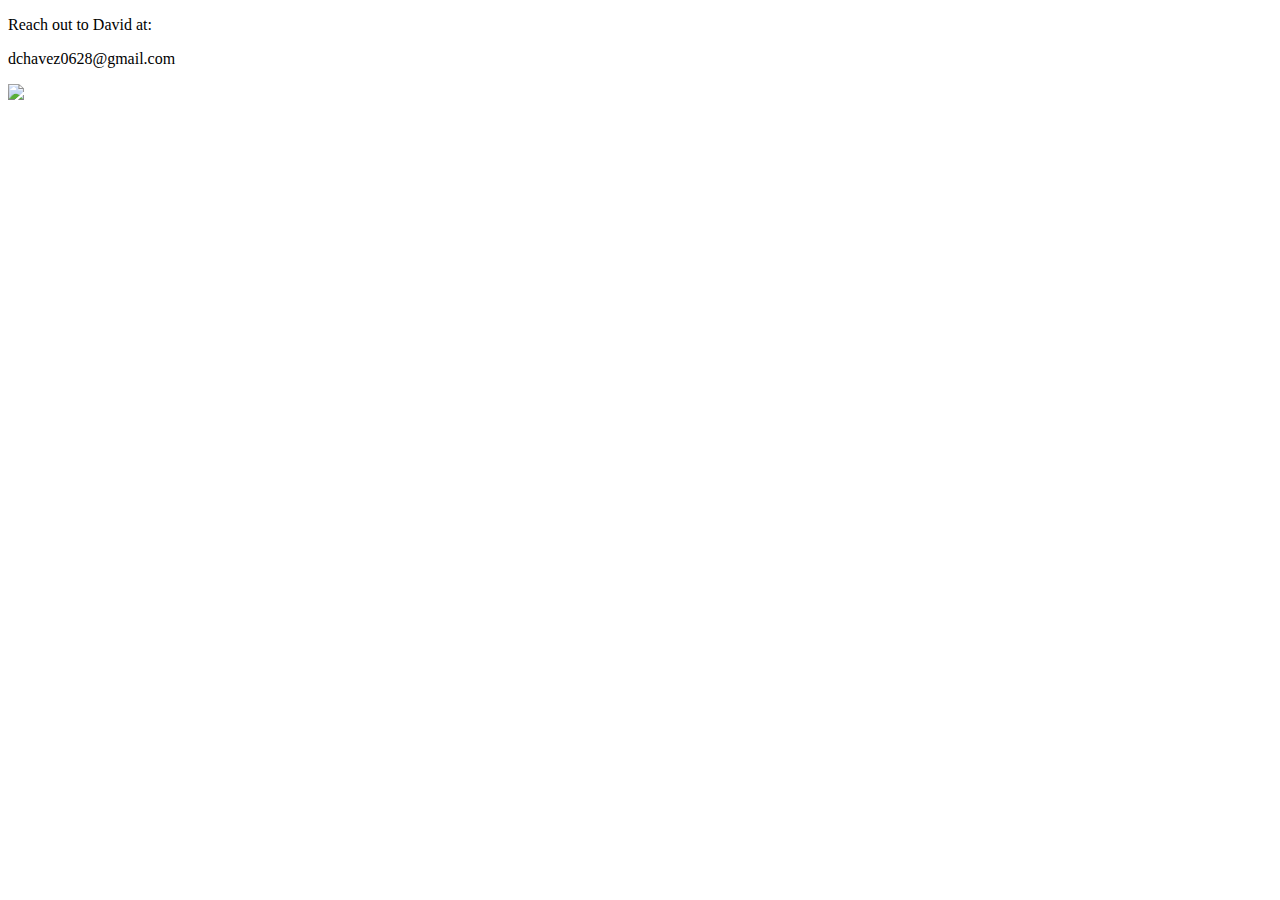
==== contact.html @ 58fd884a "Add html backbone to whole site" ====
<!DOCTYPE html>
<html lang="en">
<head>
    <meta charset="UTF-8">
    <meta http-equiv="X-UA-Compatible" content="IE=edge">
    <meta name="viewport" content="width=device-width, initial-scale=1.0">
    <title>David's Portfolio</title>
    <script src="templates.js" type="text/javascript" defer></script>
</head>
<body>
    <header></header>
    <main>
        <p>Reach out to David at:</p>
        <p>dchavez0628@gmail.com</p>
        <img src=".">
    </main>
    <footer></footer>
</body>
</html>
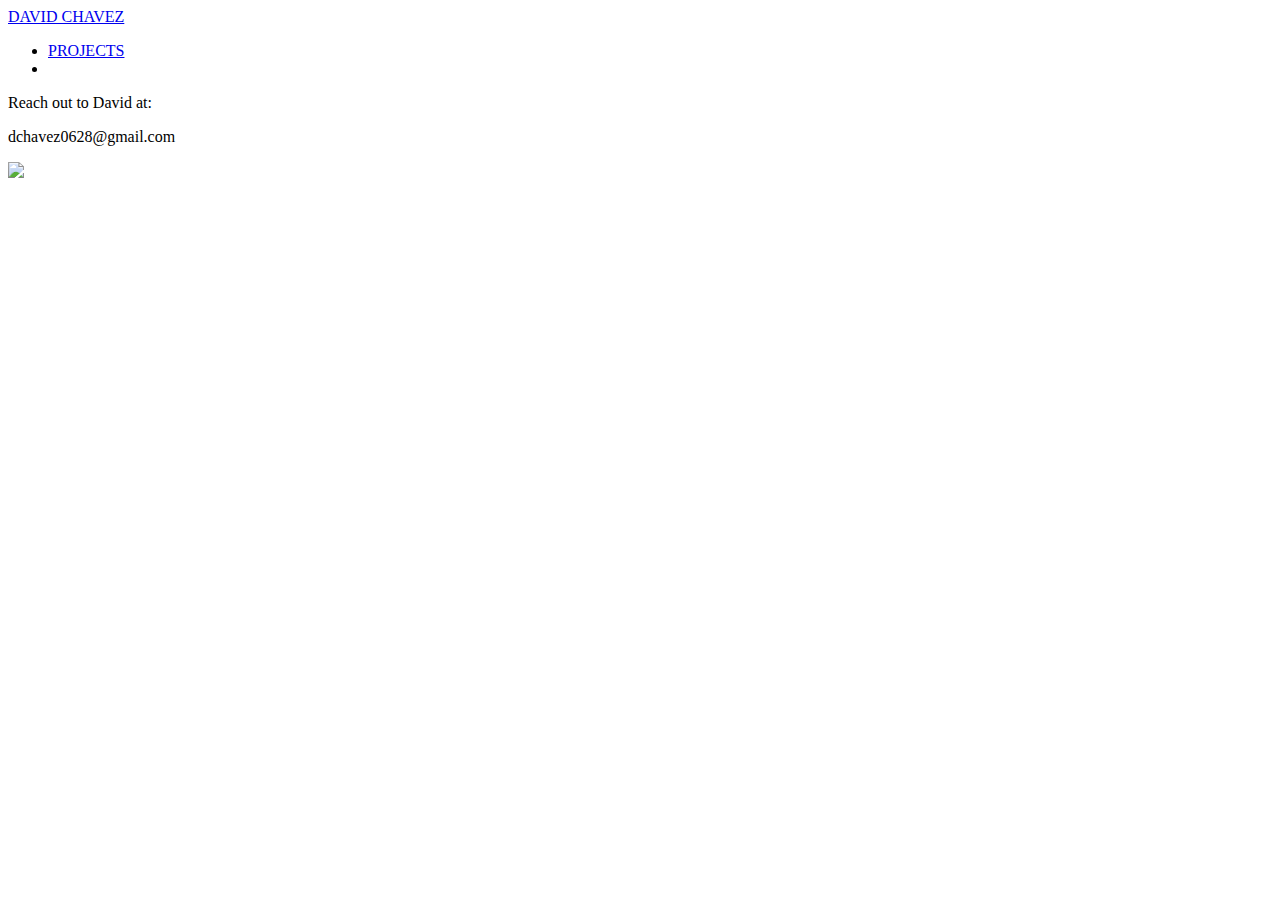
==== commit 4dcb3edd: "major changes made to the javascript template" ====
--- a/contact.html
+++ b/contact.html
@@ -5,10 +5,12 @@
     <meta http-equiv="X-UA-Compatible" content="IE=edge">
     <meta name="viewport" content="width=device-width, initial-scale=1.0">
     <title>David's Portfolio</title>
-    <script src="templates.js" type="text/javascript" defer></script>
+    <script src="/templates.js" type="text/javascript" defer></script>
 </head>
 <body>
-    <header></header>
+    <header>
+        <david-nav></david-nav>
+    </header>
     <main>
         <p>Reach out to David at:</p>
         <p>dchavez0628@gmail.com</p>
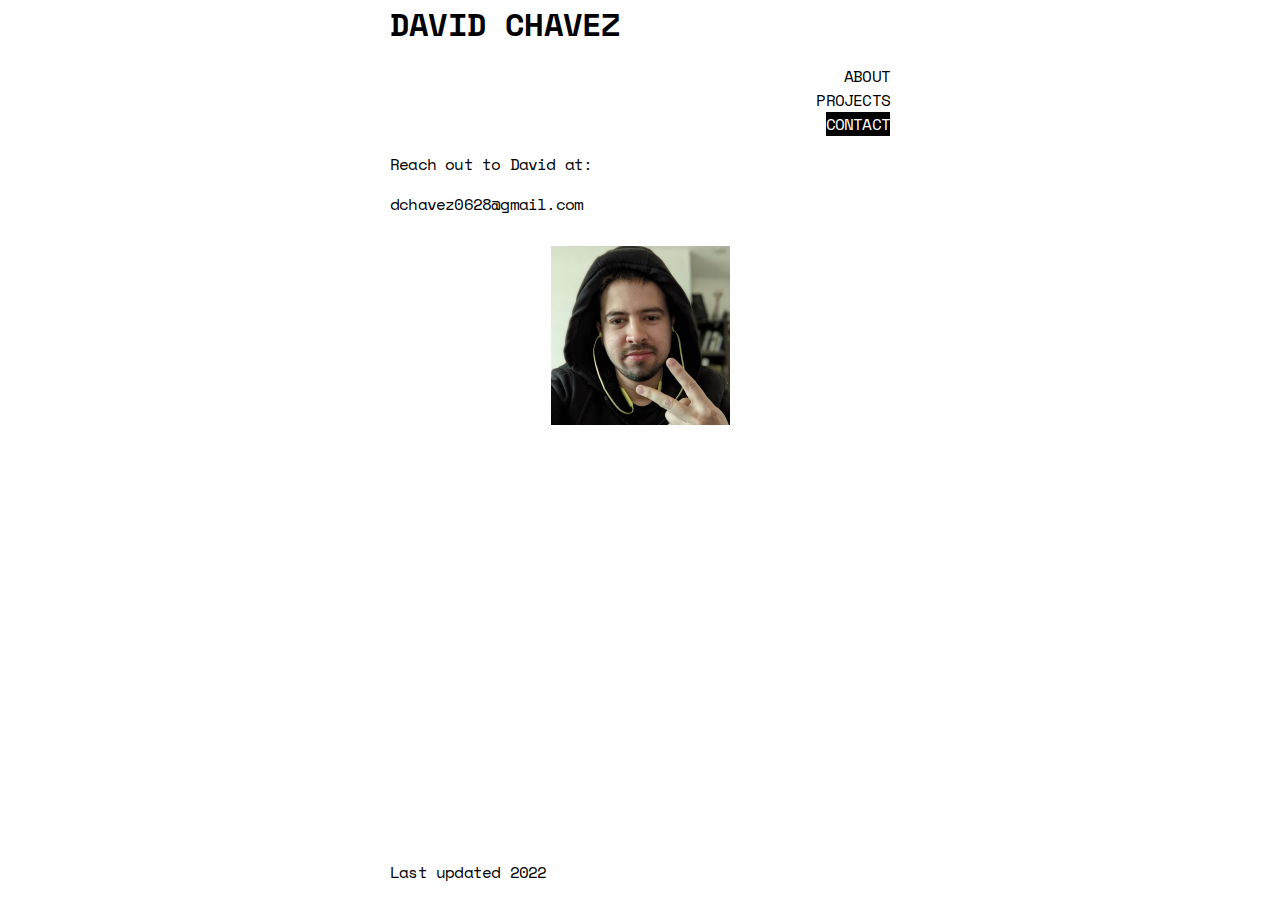
==== commit 7a243254: "Stable version with content, no reusable HTML components" ====
--- a/contact.html
+++ b/contact.html
@@ -5,17 +5,27 @@
     <meta http-equiv="X-UA-Compatible" content="IE=edge">
     <meta name="viewport" content="width=device-width, initial-scale=1.0">
     <title>David's Portfolio</title>
-    <script src="/templates.js" type="text/javascript" defer></script>
+    <script src="templates.js" type="text/javascript"></script>
+    <link rel="stylesheet" href="styles/style.css">
 </head>
 <body>
     <header>
-        <david-nav></david-nav>
+        <nav>
+            <a id="logo" href="index.html"><span>DAVID CHAVEZ</span></a>
+                <ul>
+                    <li><a href="index.html">ABOUT</a></li>
+                    <li><a href="projects.html">PROJECTS</a></li>
+                    <li><a href="contact.html" class="selected">CONTACT</a></li>
+                </ul>
+        </nav>
     </header>
     <main>
         <p>Reach out to David at:</p>
         <p>dchavez0628@gmail.com</p>
-        <img src=".">
+        <img src="images/Photo-CONTACT.png">
     </main>
-    <footer></footer>
+    <footer>
+        <p>Last updated 2022</p>
+    </footer>
 </body>
 </html>--- a/styles/style.css
+++ b/styles/style.css
@@ -0,0 +1,45 @@
+@import url('https://fonts.googleapis.com/css2?family=Space+Mono:ital,wght@0,400;0,700;1,400;1,700&display=swap');
+
+body {
+    font-family: 'Space Mono', helvetica;
+    font-weight: 400;
+    letter-spacing: -.05em;
+    margin: 20px 20px;
+    max-width: 500px;
+    margin: auto;
+}
+
+#logo {
+    font-weight: 700;
+    font-style: bold;
+    font-size: 2em;
+}
+
+nav>ul {
+    text-align: right;
+    list-style-type: none;
+}
+
+img {
+    display: block;
+    margin: 30px auto;
+}
+
+#empresas {
+    margin: 70px auto;
+}
+
+footer {
+    position: absolute;
+    bottom: 0;
+
+}
+
+a {
+    text-decoration: none;
+    color: black;
+}
+a.selected {
+    background-color: black;
+    color: white;
+}